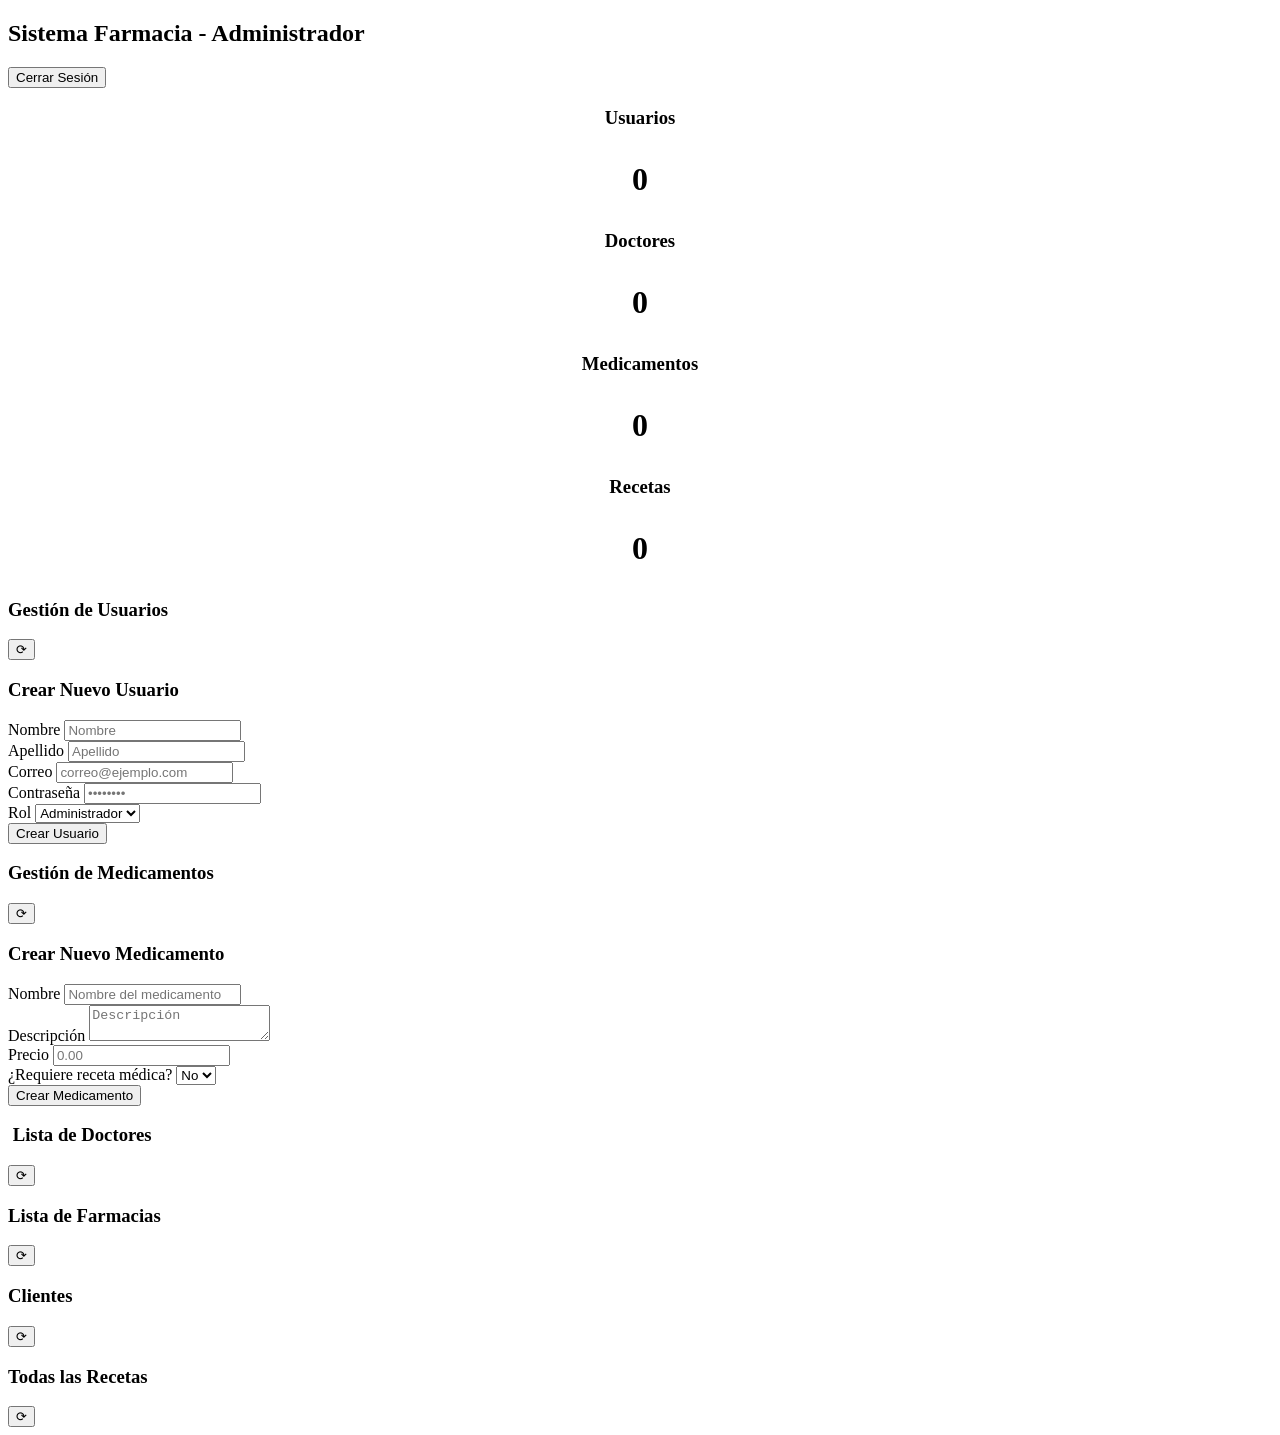
==== src/main/resources/static/admin/index.html @ de2786a9 "vistas" ====
<!DOCTYPE html>
<html lang="es">
<head>
    <meta charset="UTF-8">
    <meta name="viewport" content="width=device-width, initial-scale=1.0">
    <title>Admin | Sistema Farmacia</title>
    <link rel="stylesheet" href="/css/style.css">
</head>
<body>
<div id="dashboard">
    <div class="dashboard-header">
        <div class="logo">
            <h2> Sistema Farmacia - Administrador</h2>
        </div>
        <div class="user-info">
            <div class="user-details">
                <span class="user-name" id="userName"></span>
                <span class="user-role" id="userRole"></span>
            </div>
            <button class="btn-logout" onclick="logout()">Cerrar Sesión</button>
        </div>
    </div>

    <div class="main-content">
        <!-- Estadísticas -->
        <div class="cards-grid" style="grid-template-columns: repeat(4, 1fr);">
            <div class="card" style="text-align: center;">
                <h3>Usuarios</h3>
                <p id="totalUsuarios" style="font-size: 32px; font-weight: bold;">0</p>
            </div>
            <div class="card" style="text-align: center;">
                <h3> Doctores</h3>
                <p id="totalDoctores" style="font-size: 32px; font-weight: bold;">0</p>
            </div>
            <div class="card" style="text-align: center;">
                <h3> Medicamentos</h3>
                <p id="totalMedicamentos" style="font-size: 32px; font-weight: bold;">0</p>
            </div>
            <div class="card" style="text-align: center;">
                <h3> Recetas</h3>
                <p id="totalRecetas" style="font-size: 32px; font-weight: bold;">0</p>
            </div>
        </div>

        <!-- Gestión de Usuarios -->
        <div class="card">
            <div class="card-header">
                <h3> Gestión de Usuarios</h3>
                <button class="btn-refresh" onclick="cargarUsuarios()">⟳</button>
            </div>
            <div id="usuariosList" class="table-container"></div>
        </div>

        <!-- Crear Usuario -->
        <div class="card">
            <div class="card-header">
                <h3> Crear Nuevo Usuario</h3>
            </div>
            <div class="form-group">
                <label>Nombre</label>
                <input type="text" id="newNombre" placeholder="Nombre">
            </div>
            <div class="form-group">
                <label>Apellido</label>
                <input type="text" id="newApellido" placeholder="Apellido">
            </div>
            <div class="form-group">
                <label>Correo</label>
                <input type="email" id="newCorreo" placeholder="correo@ejemplo.com">
            </div>
            <div class="form-group">
                <label>Contraseña</label>
                <input type="password" id="newPassword" placeholder="••••••••">
            </div>
            <div class="form-group">
                <label>Rol</label>
                <select id="newRol">
                    <option value="ADMINISTRADOR">Administrador</option>
                    <option value="MEDICO">Médico</option>
                    <option value="FARMACIA">Farmacia</option>
                </select>
            </div>
            <div id="medicoFields" style="display: none;">
                <div class="form-group">
                    <label>Especialidad</label>
                    <input type="text" id="newEspecialidad" placeholder="Ej: Cardiología">
                </div>
                <div class="form-group">
                    <label>Cédula Profesional</label>
                    <input type="text" id="newCedula" placeholder="Número de cédula">
                </div>
                <div class="form-group">
                    <label>Años de Experiencia</label>
                    <input type="number" id="newExperiencia" placeholder="Años">
                </div>
                <div class="form-group">
                    <label>Teléfono</label>
                    <input type="text" id="newTelefono" placeholder="Teléfono">
                </div>
            </div>
            <div id="farmaciaFields" style="display: none;">
                <div class="form-group">
                    <label>Nombre de la Farmacia</label>
                    <input type="text" id="newNombreFarmacia" placeholder="Nombre de la farmacia">
                </div>
                <div class="form-group">
                    <label>Dirección</label>
                    <input type="text" id="newDireccionFarmacia" placeholder="Dirección">
                </div>
                <div class="form-group">
                    <label>Teléfono</label>
                    <input type="text" id="newTelefonoFarmacia" placeholder="Teléfono">
                </div>
                <div class="form-group">
                    <label>Horario</label>
                    <input type="text" id="newHorarioFarmacia" placeholder="Lun-Vie 8am-8pm">
                </div>
            </div>
            <button class="btn-primary" onclick="crearUsuario()">Crear Usuario</button>
            <div id="createUserMessage" class="success-message"></div>
        </div>

        <!-- Gestión de Medicamentos -->
        <div class="card">
            <div class="card-header">
                <h3> Gestión de Medicamentos</h3>
                <button class="btn-refresh" onclick="cargarMedicamentos()">⟳</button>
            </div>
            <div id="medicamentosList" class="table-container"></div>
        </div>

        <!-- Crear Medicamento -->
        <div class="card">
            <div class="card-header">
                <h3> Crear Nuevo Medicamento</h3>
            </div>
            <div class="form-group">
                <label>Nombre</label>
                <input type="text" id="medNombre" placeholder="Nombre del medicamento">
            </div>
            <div class="form-group">
                <label>Descripción</label>
                <textarea id="medDescripcion" rows="2" placeholder="Descripción"></textarea>
            </div>
            <div class="form-group">
                <label>Precio</label>
                <input type="number" id="medPrecio" placeholder="0.00" step="0.01">
            </div>
            <div class="form-group">
                <label>¿Requiere receta médica?</label>
                <select id="medRequiereReceta">
                    <option value="false">No</option>
                    <option value="true">Sí</option>
                </select>
            </div>
            <button class="btn-primary" onclick="crearMedicamento()">Crear Medicamento</button>
            <div id="createMedMessage" class="success-message"></div>
        </div>

        <!-- Doctores -->
        <div class="card">
            <div class="card-header">
                <h3>️ Lista de Doctores</h3>
                <button class="btn-refresh" onclick="cargarDoctores()">⟳</button>
            </div>
            <div id="doctoresList" class="table-container"></div>
        </div>

        <!-- Farmacias -->
        <div class="card">
            <div class="card-header">
                <h3> Lista de Farmacias</h3>
                <button class="btn-refresh" onclick="cargarFarmacias()">⟳</button>
            </div>
            <div id="farmaciasList" class="table-container"></div>
        </div>

        <!-- Clientes -->
        <div class="card">
            <div class="card-header">
                <h3> Clientes</h3>
                <button class="btn-refresh" onclick="cargarClientes()">⟳</button>
            </div>
            <div id="clientesList" class="table-container"></div>
        </div>

        <!-- Recetas -->
        <div class="card">
            <div class="card-header">
                <h3>Todas las Recetas</h3>
                <button class="btn-refresh" onclick="cargarRecetas()">⟳</button>
            </div>
            <div id="recetasList" class="table-container"></div>
        </div>
    </div>
</div>

<script src="/js/auth.js"></script>
<script src="/js/admin.js"></script>
</body>
</html>
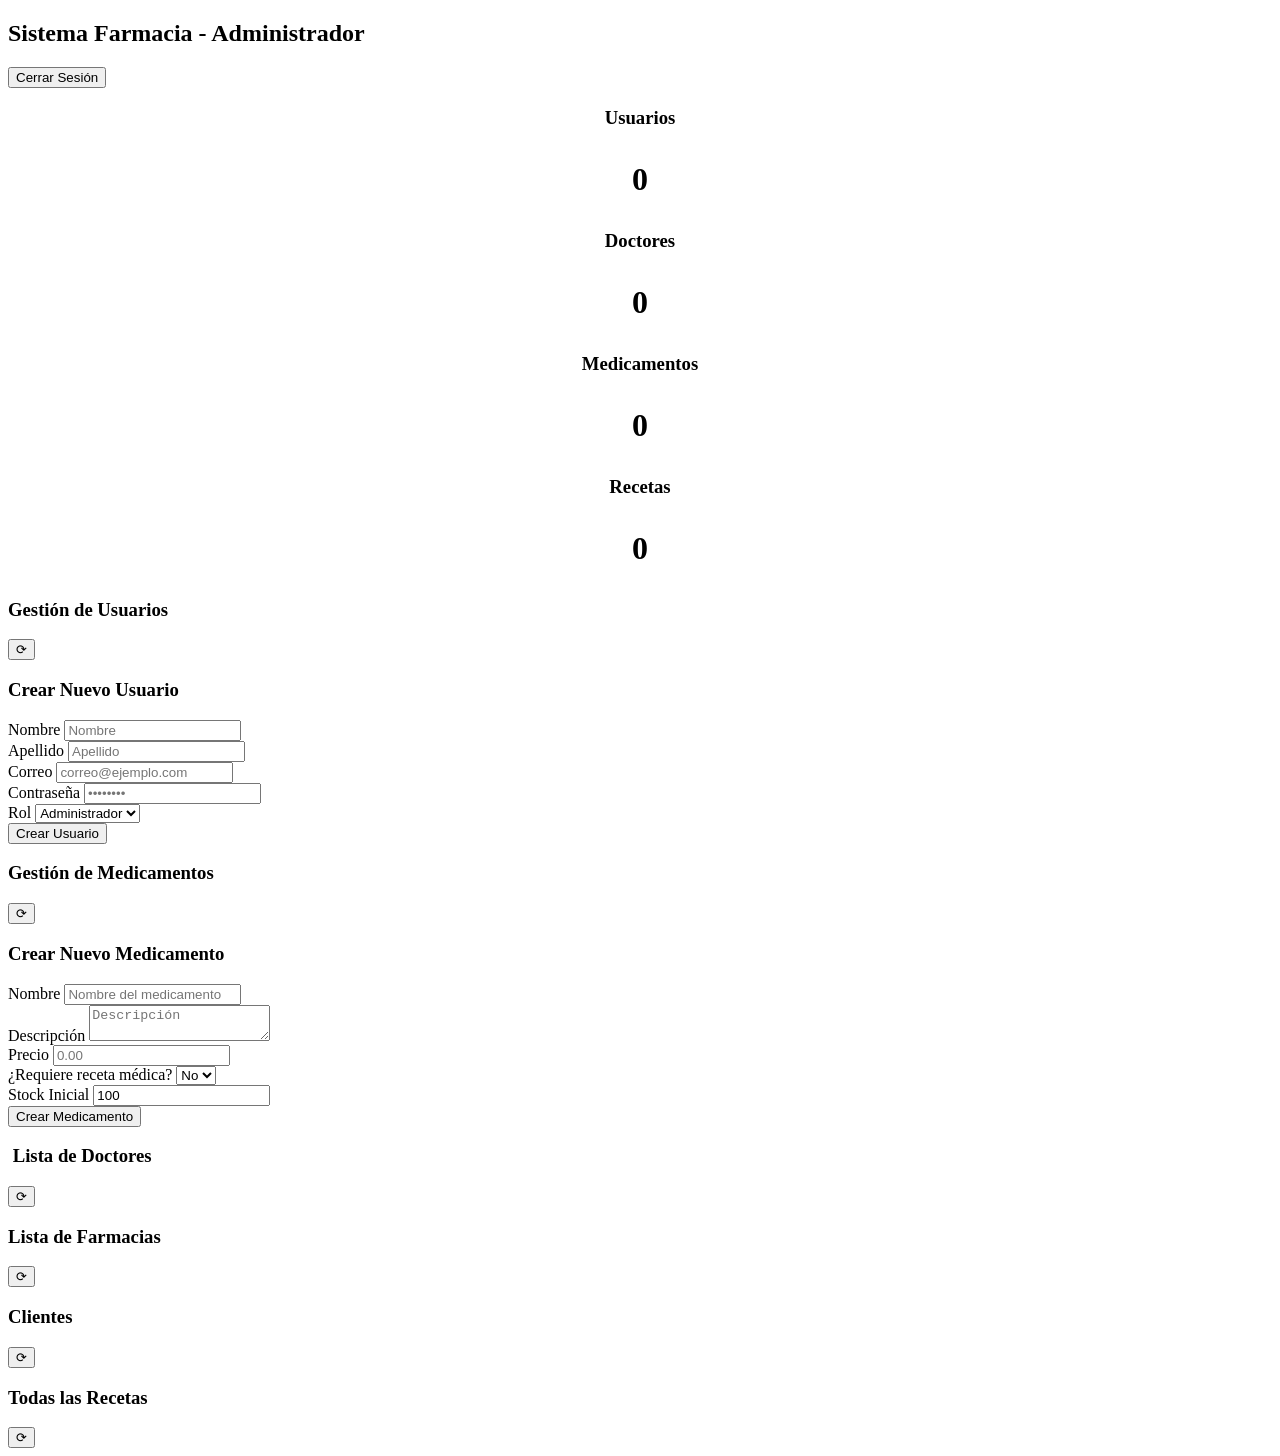
==== commit cc042fb6: "stock" ====
--- a/src/main/resources/static/admin/index.html
+++ b/src/main/resources/static/admin/index.html
@@ -153,6 +153,10 @@
                     <option value="true">Sí</option>
                 </select>
             </div>
+            <div class="form-group">
+                <label> Stock Inicial</label>
+                <input type="number" id="medStockInicial" placeholder="Cantidad inicial" value="100" min="0">
+            </div>
             <button class="btn-primary" onclick="crearMedicamento()">Crear Medicamento</button>
             <div id="createMedMessage" class="success-message"></div>
         </div>
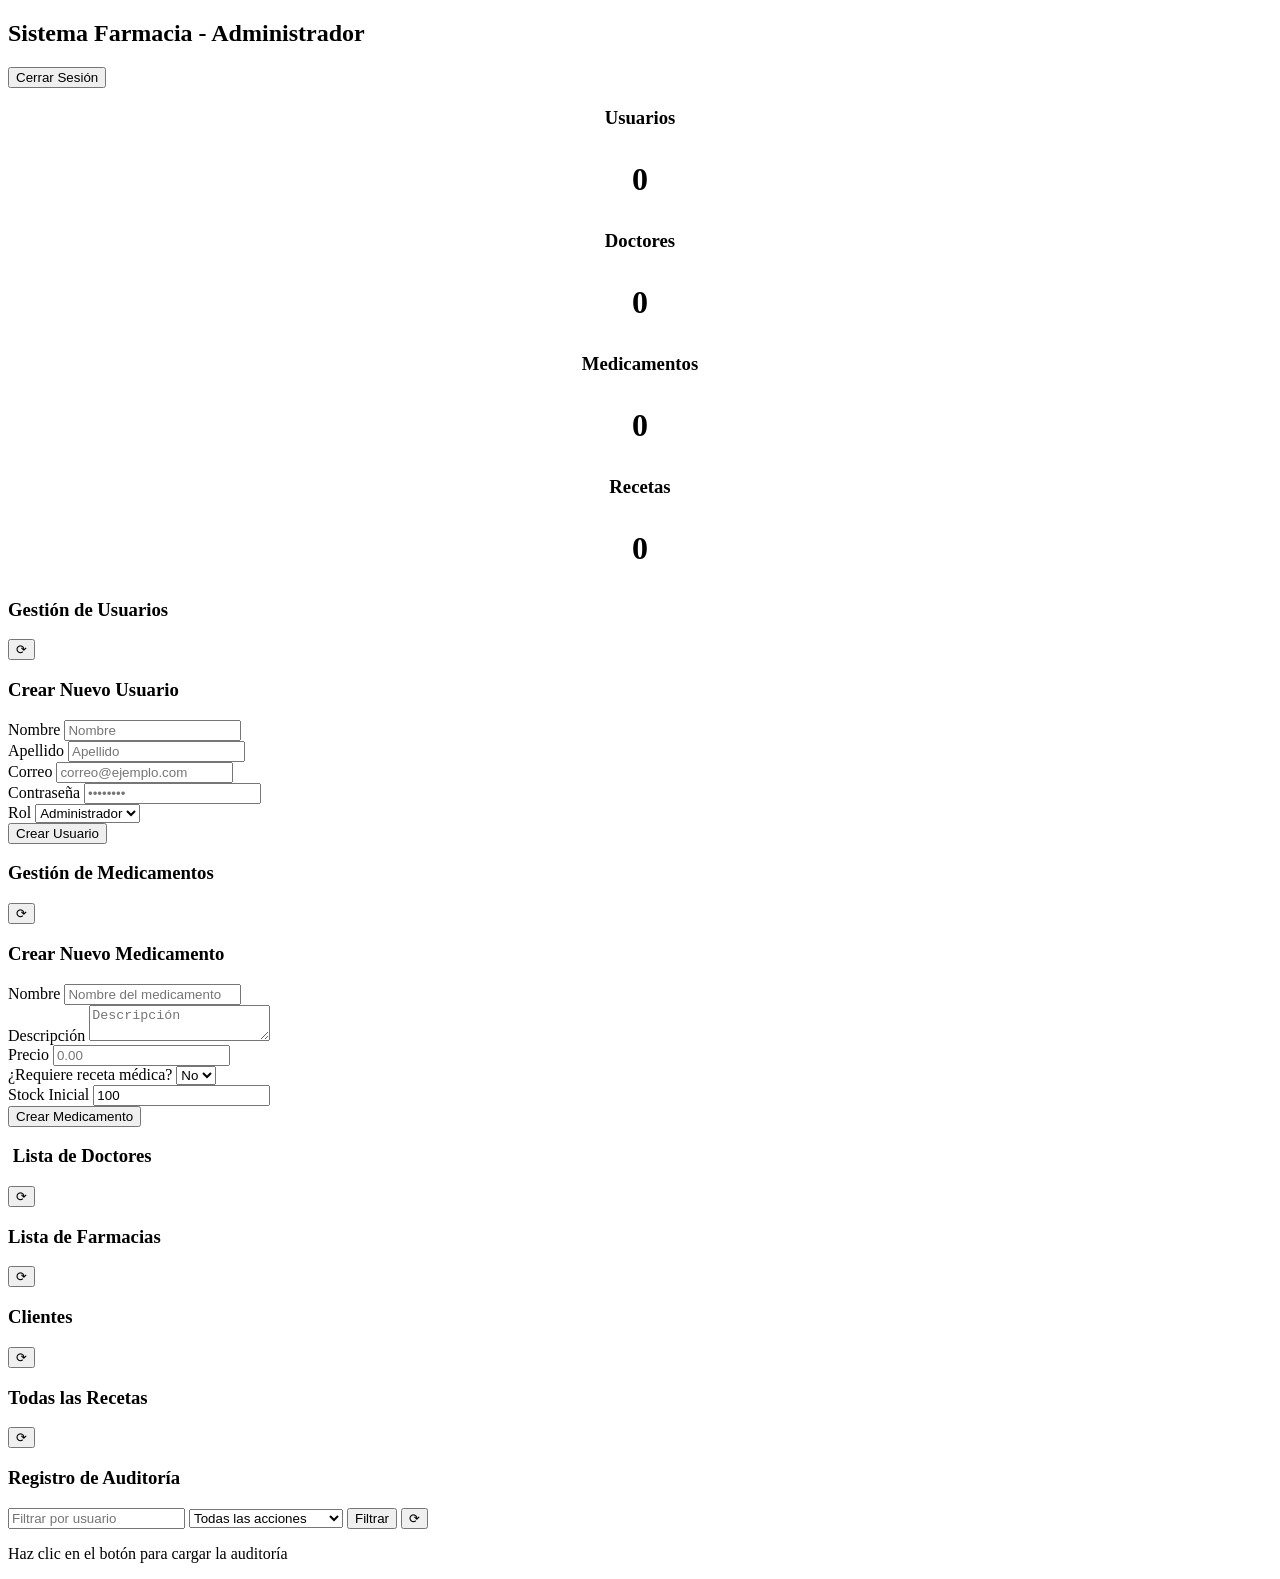
==== commit 1e9d1316: "receta" ====
--- a/src/main/resources/static/admin/index.html
+++ b/src/main/resources/static/admin/index.html
@@ -196,6 +196,33 @@
             </div>
             <div id="recetasList" class="table-container"></div>
         </div>
+
+        <!-- Auditoría -->
+        <div class="card">
+            <div class="card-header">
+                <h3> Registro de Auditoría</h3>
+                <div class="auditoria-filtros">
+                    <input type="text" id="filtroUsuario" placeholder="Filtrar por usuario" class="filtro-input">
+                    <select id="filtroAccion" class="filtro-select">
+                        <option value="">Todas las acciones</option>
+                        <option value="LOGIN">Login</option>
+                        <option value="LOGIN_FALLIDO">Login Fallido</option>
+                        <option value="CREAR_RECETA">Crear Receta</option>
+                        <option value="EDITAR_RECETA">Editar Receta</option>
+                        <option value="DISPENSAR_RECETA">Dispensar Receta</option>
+                        <option value="CREAR_CITA">Crear Cita</option>
+                        <option value="CANCELAR_CITA">Cancelar Cita</option>
+                        <option value="CREAR_USUARIO">Crear Usuario</option>
+                        <option value="ACTUALIZAR_ESTADO_CITA">Actualizar Estado Cita</option>
+                    </select>
+                    <button class="btn-secondary" onclick="aplicarFiltros()">Filtrar</button>
+                    <button class="btn-refresh" onclick="cargarAuditoria()">⟳</button>
+                </div>
+            </div>
+            <div id="auditoriaList" class="table-container">
+                <p class="text-muted">Haz clic en el botón para cargar la auditoría</p>
+            </div>
+        </div>
     </div>
 </div>
 
